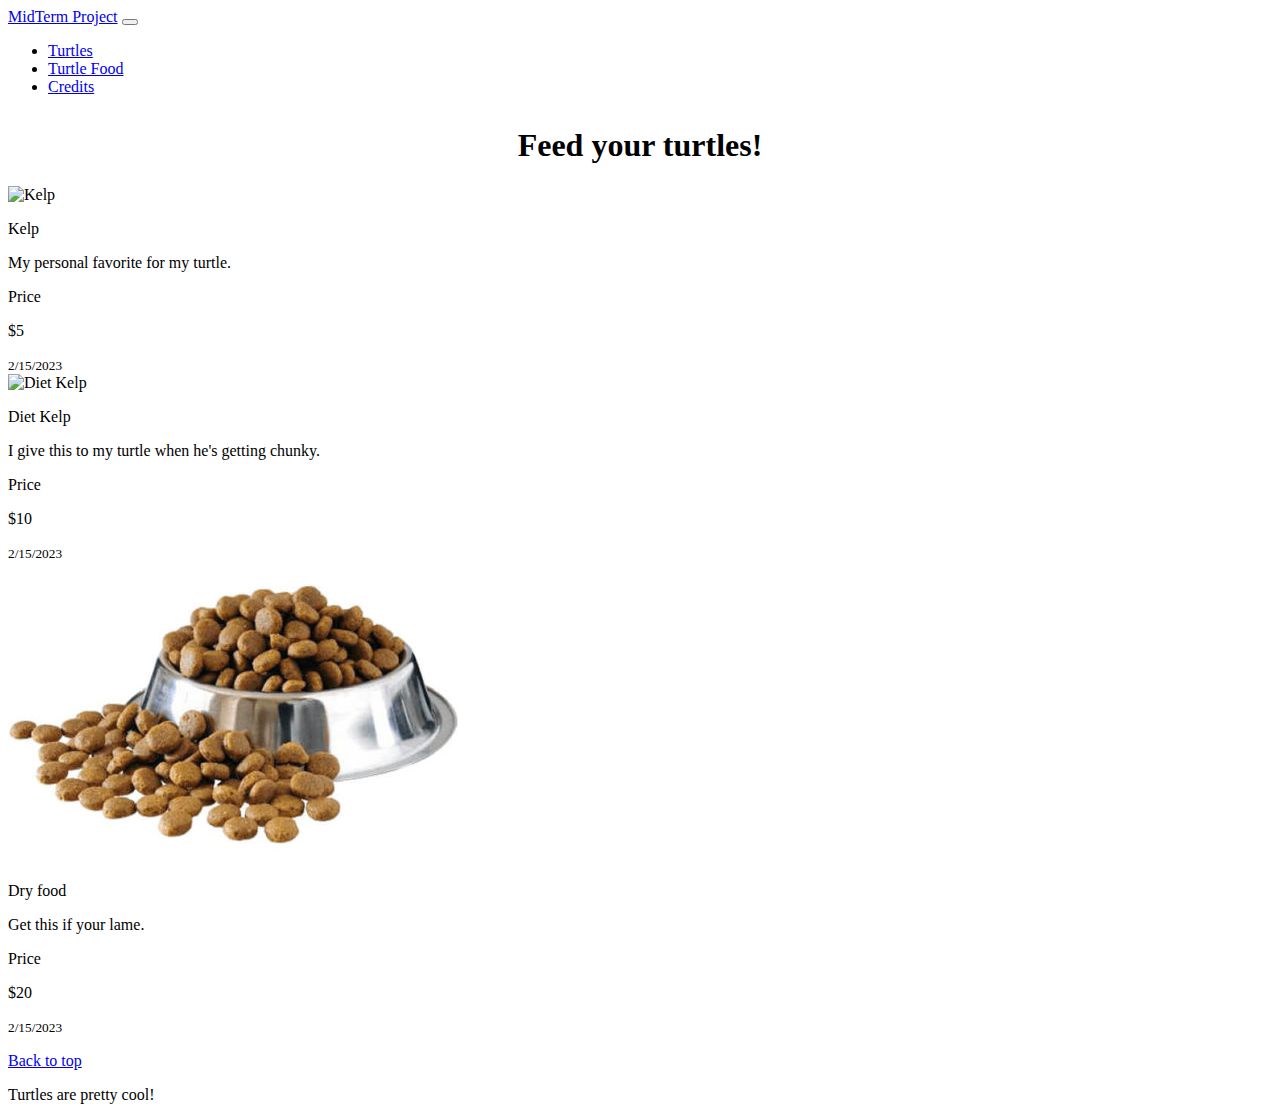
==== indexThree.html @ 66faab09 "Added Fixes ready for Merge" ====
﻿<!doctype html>
<html lang="en">

<head>
    <meta charset="utf-8">
    <meta name="viewport" content="width=device-width, initial-scale=1">
    <meta name="description" content="">
    <meta name="author" content="Mark Otto, Jacob Thornton, and Bootstrap contributors">
    <meta name="generator" content="Hugo 0.108.0">
    <title>Coms319 Midterm</title>
    <script src="./index.js"></script>
    <link rel="canonical" href="https://getbootstrap.com/docs/5.3/examples/album/">

    <link href="https://cdn.jsdelivr.net/npm/bootstrap@5.3.0-alpha1/dist/css/bootstrap.min.css" rel="stylesheet"
          integrity="sha384-GLhlTQ8iRABdZLl6O3oVMWSktQOp6b7In1Zl3/Jr59b6EGGoI1aFkw7cmDA6j6gD" crossorigin="anonymous">
    <script src="https://cdn.jsdelivr.net/npm/bootstrap@5.3.0-alpha1/dist/js/bootstrap.bundle.min.js"
            integrity="sha384-w76AqPfDkMBDXo30jS1Sgez6pr3x5MlQ1ZAGC+nuZB+EYdgRZgiwxhTBTkF7CXvN"
            crossorigin="anonymous"></script>



    <link href="../assets/dist/css/bootstrap.min.css">



    <style>
        h1 {
            padding-top: 10px;
        }
    </style>

    <script type="text/javascript" src="index.js"></script>

</head>


<body onload='getFood()'>


    <header>
        <!--NavBar-->
        <nav class="navbar navbar-expand-md navbar-dark fixed-top bg-dark">
            <div class="container-fluid">
                <a class="navbar-brand" href="#">MidTerm Project</a>
                <button class="navbar-toggler" type="button" data-bs-toggle="collapse" data-bs-target="#navbarCollapse" aria-controls="navbarCollapse" aria-expanded="false" aria-label="Toggle navigation">
                    <span class="navbar-toggler-icon"></span>
                </button>
                <div class="collapse navbar-collapse" id="navbarCollapse">
                    <ul class="navbar-nav me-auto mb-2 mb-md-0">
                        <li class="nav-item">
                            <a class="nav-link active" aria-current="page" href="index.html">Turtles</a>
                        </li>
                        <li class="nav-item">
                            <a class="nav-link active" aria-current="page" href="indexThree.html">Turtle Food</a>
                        </li>
                        <li class="nav-item">
                            <a class="nav-link active" href="indexTwo.html">Credits</a>
                        </li>
                    </ul>
                </div>
            </div>
        </nav>
    </header>

    <main>

        <div class="album py-5 bg-light">
            <h1 style="text-align: center;">Feed your turtles!</h1>
            <div class="container">
                <div class="row row-cols-1 row-cols-sm-2 row-cols-md-3 g-3" id="container">




                </div>
            </div>
        </div>

    </main>

    <footer class="text-muted py-5">
        <div class="container">
            <p class="float-end mb-1">
                <a href="#">Back to top</a>
            </p>
            <p class="mb-1">Turtles are pretty cool!</p>
        </div>
    </footer>


    <!-- <script src="../assets/dist/js/bootstrap.bundle.min.js"></script> -->


</body>

</html>
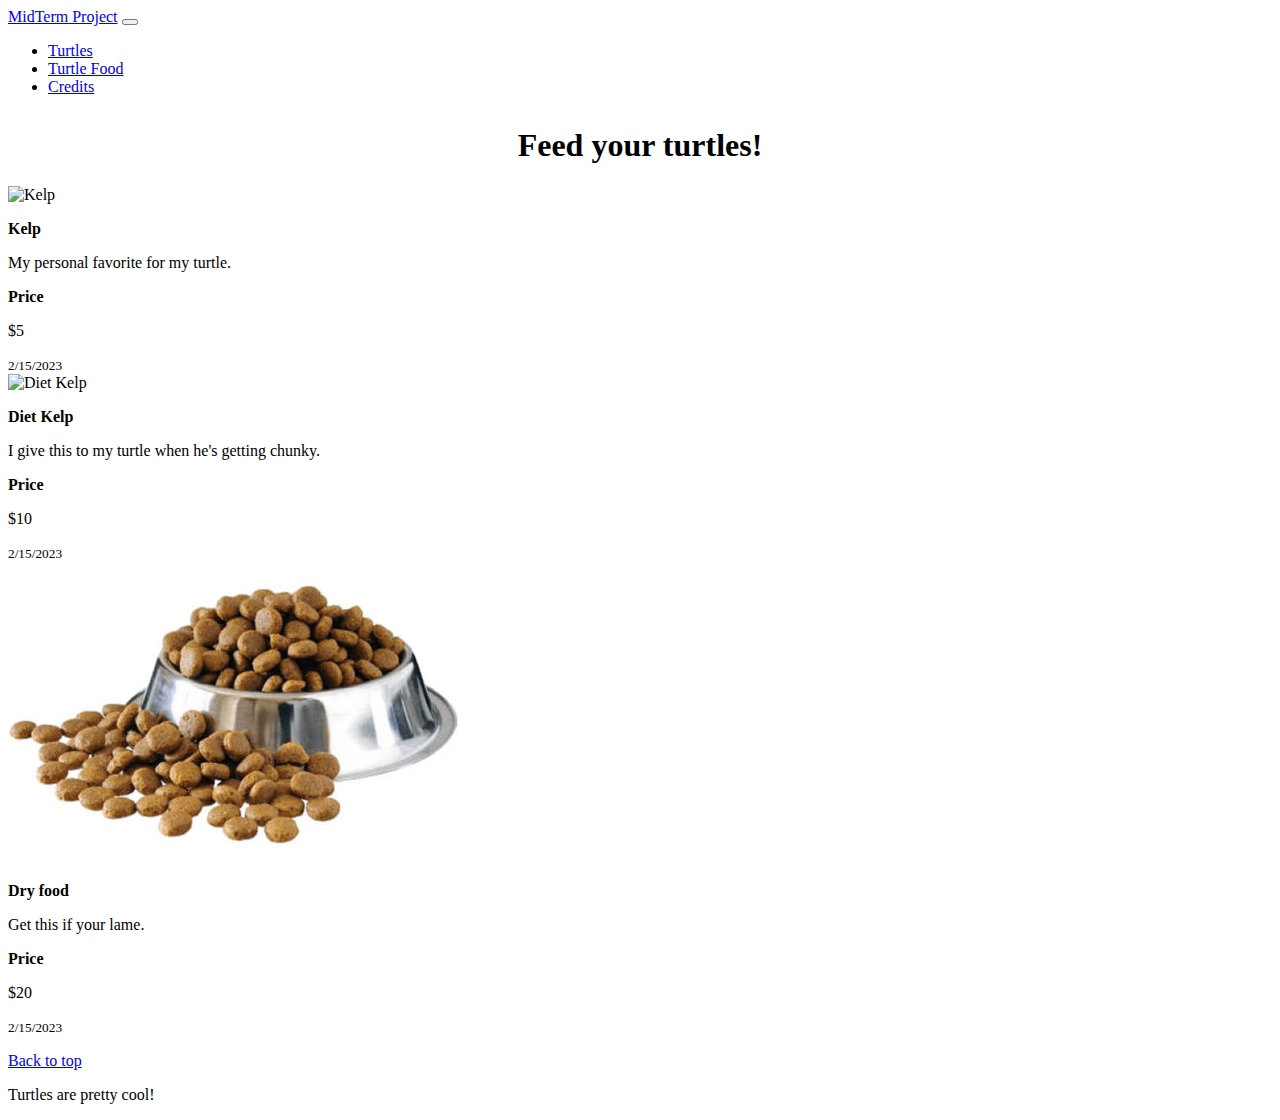
==== commit d6ca336f: "Added CSS" ====
--- a/indexThree.html
+++ b/indexThree.html
@@ -21,6 +21,7 @@
 
     <link href="../assets/dist/css/bootstrap.min.css">
 
+    <link rel="stylesheet" href="./styles/fonts.css">
 
 
     <style>
--- a/styles/fonts.css
+++ b/styles/fonts.css
@@ -0,0 +1,11 @@
+﻿div {
+    color: black;
+}
+
+.price {
+    font-weight: bolder;
+}
+
+.navBar {
+    font-weight: bolder;
+}